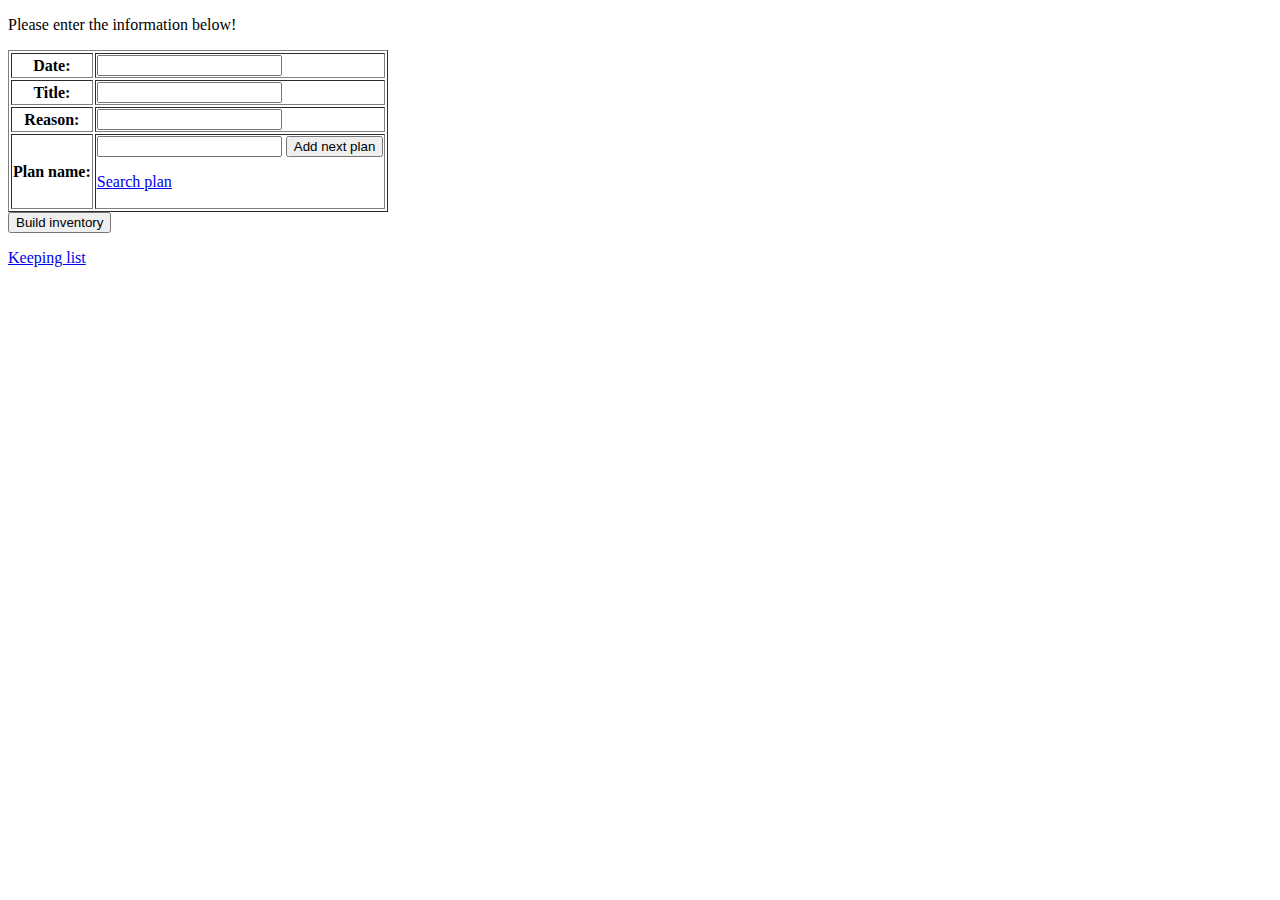
==== Add.html @ 8ef6d0cf "searchplan" ====
<!DOCTYPE html>
<html>
    <head>
        <link rel="stylesheet" type="text/css" href="style.css">
        <meta charset="UTF-8">
        <meta name="viewport" content="width=device-width, initial-scale=1.0">
        <title>Add</title>
    </head>
<body>
    <div class="container">
        <p>
            Please enter the information below! 
        </p>
        <form method="POST" action="Add.php" >
            <table border="1">
            <tr>
                <th>Date: </th>
                <td>
                    <input type="print_date" id=" date" name="print_date">
                </td>
            </tr>
            <tr>
                <th>Title: </th>
                <td>
                    <input type="text" id="title" name="title">
                </td>
            </tr>
            <tr>
                <th>Reason: </th>
                <td>
                    <input type="text" id="reason" name="reason">
                </td>
            </tr>
            <tr>
                <th>Plan name: </th>
                <td>
                    <input type="text" id="plan_name" name="plan_name">
                    <button type="submit" class="btn2">Add next plan</button>
                    <p><a href="SearchPlan.html" target="_blank">Search plan</a></p>
                </td>
            </tr>
        </table>
        </form>
        <form method="POST" action="Records.html" >
            <button type="submit" class="btn2">Build inventory</button>
        </form>
        <p><a href="Records.html" target="_blank">Keeping list</a></p>
    </div>
    
 
</body>
</html>
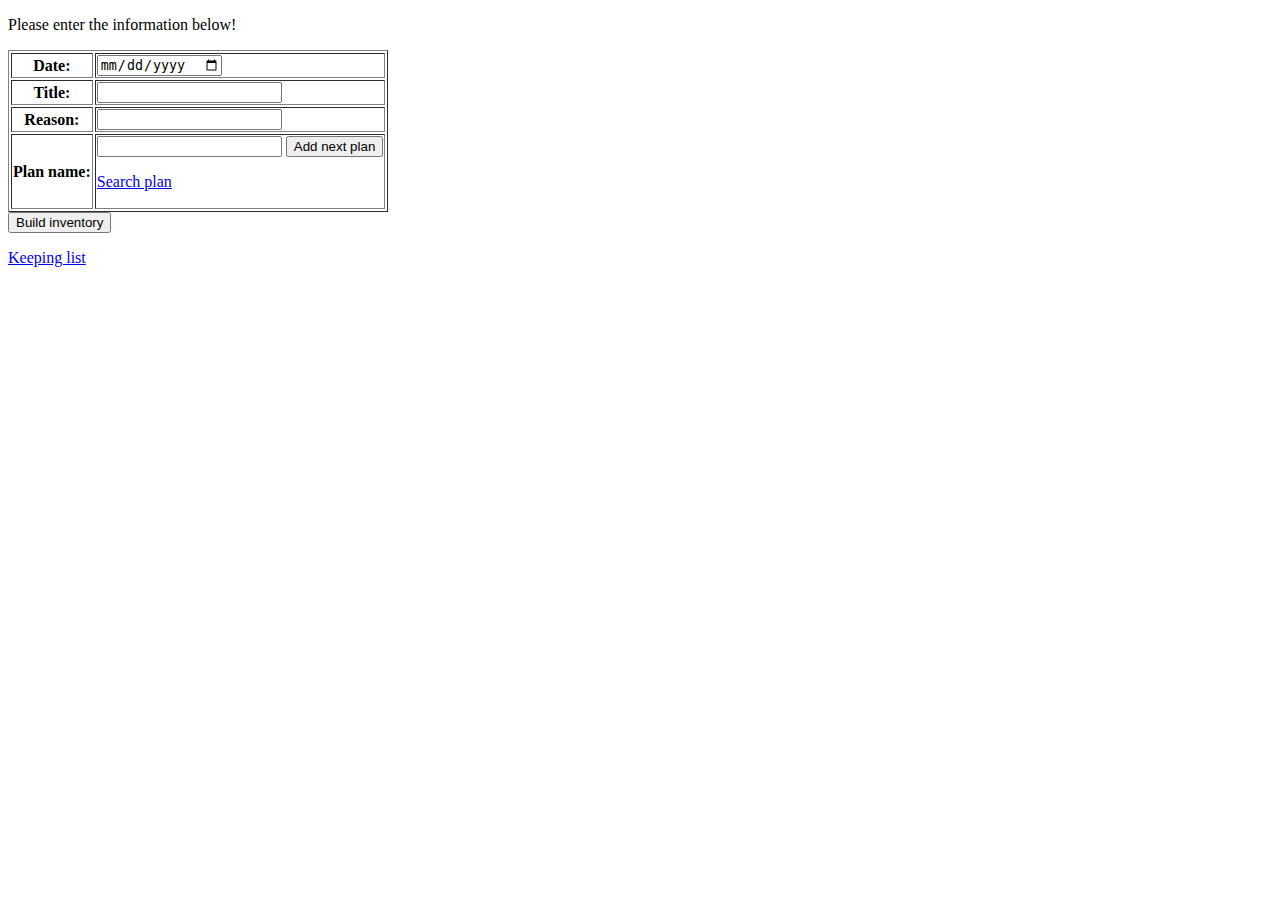
==== commit 94814f7f: "Add date" ====
--- a/Add.html
+++ b/Add.html
@@ -16,7 +16,7 @@
             <tr>
                 <th>Date: </th>
                 <td>
-                    <input type="print_date" id=" date" name="print_date">
+                    <input type="date" id=" date" name="print_date">
                 </td>
             </tr>
             <tr>
@@ -41,7 +41,7 @@
             </tr>
         </table>
         </form>
-        <form method="POST" action="Records.html" >
+        <form method="POST" action="Add.php" >
             <button type="submit" class="btn2">Build inventory</button>
         </form>
         <p><a href="Records.html" target="_blank">Keeping list</a></p>
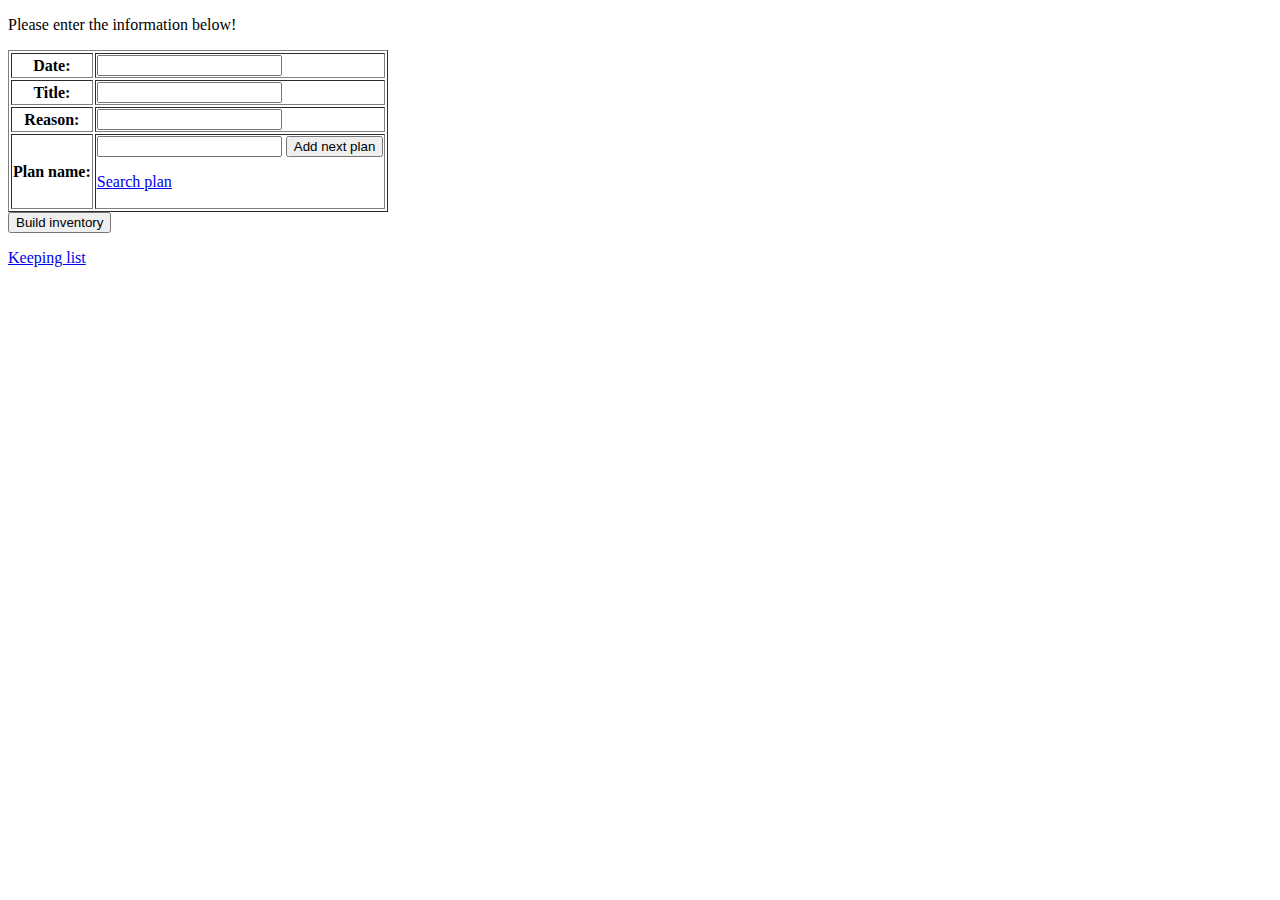
==== commit 6d5597c8: "Update Add.html" ====
--- a/Add.html
+++ b/Add.html
@@ -16,7 +16,7 @@
             <tr>
                 <th>Date: </th>
                 <td>
-                    <input type="date" id=" date" name="print_date">
+                    <input type="print_date" id=" date" name="print_date">
                 </td>
             </tr>
             <tr>
@@ -41,7 +41,7 @@
             </tr>
         </table>
         </form>
-        <form method="POST" action="Add.php" >
+        <form method="POST" action="Records.html" >
             <button type="submit" class="btn2">Build inventory</button>
         </form>
         <p><a href="Records.html" target="_blank">Keeping list</a></p>
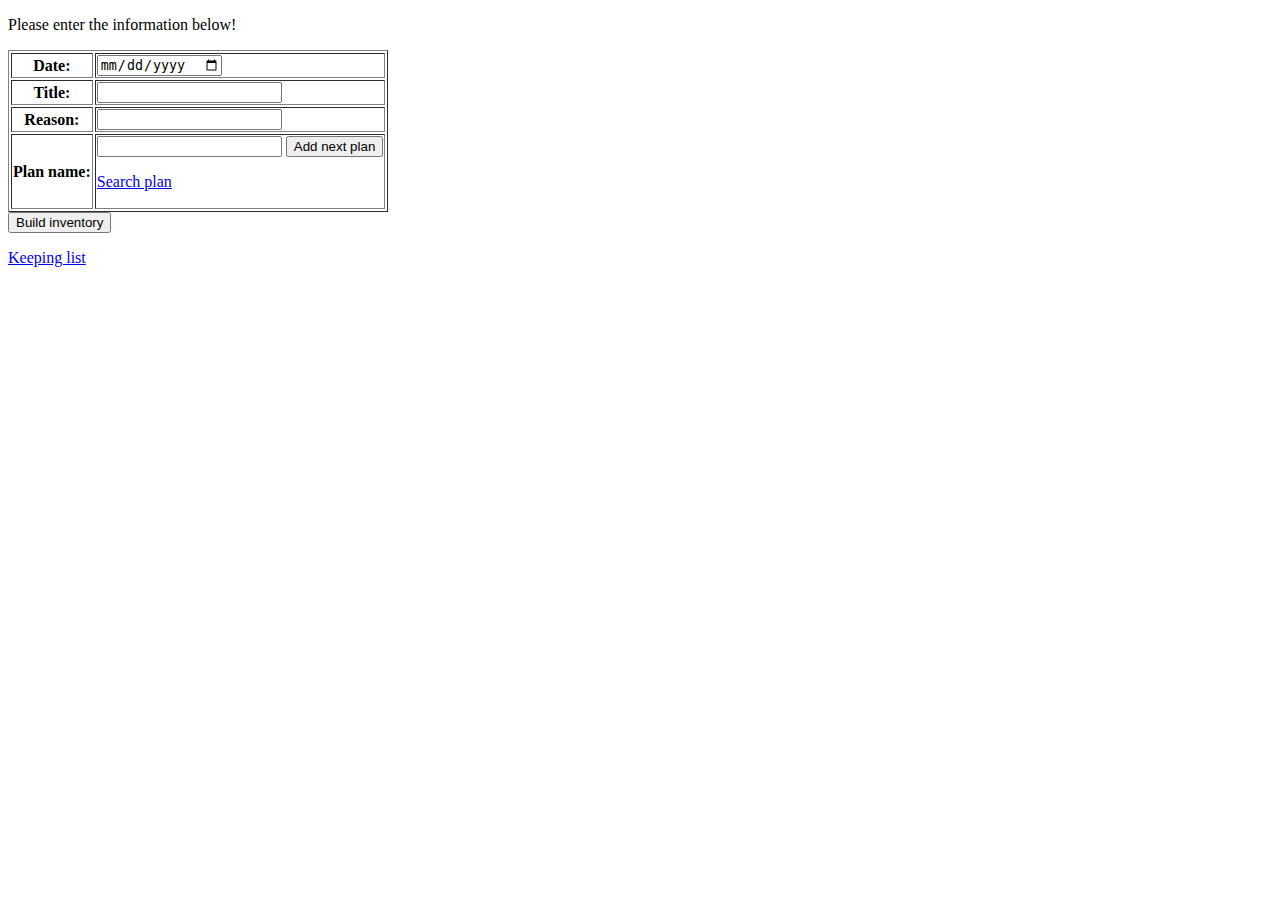
==== commit f4c405a9: "Merge branch 'main' of https://github.com/ZhengJienJie-0811/DBMS_Project" ====
--- a/Add.html
+++ b/Add.html
@@ -16,7 +16,7 @@
             <tr>
                 <th>Date: </th>
                 <td>
-                    <input type="print_date" id=" date" name="print_date">
+                    <input type="date" id=" date" name="print_date">
                 </td>
             </tr>
             <tr>
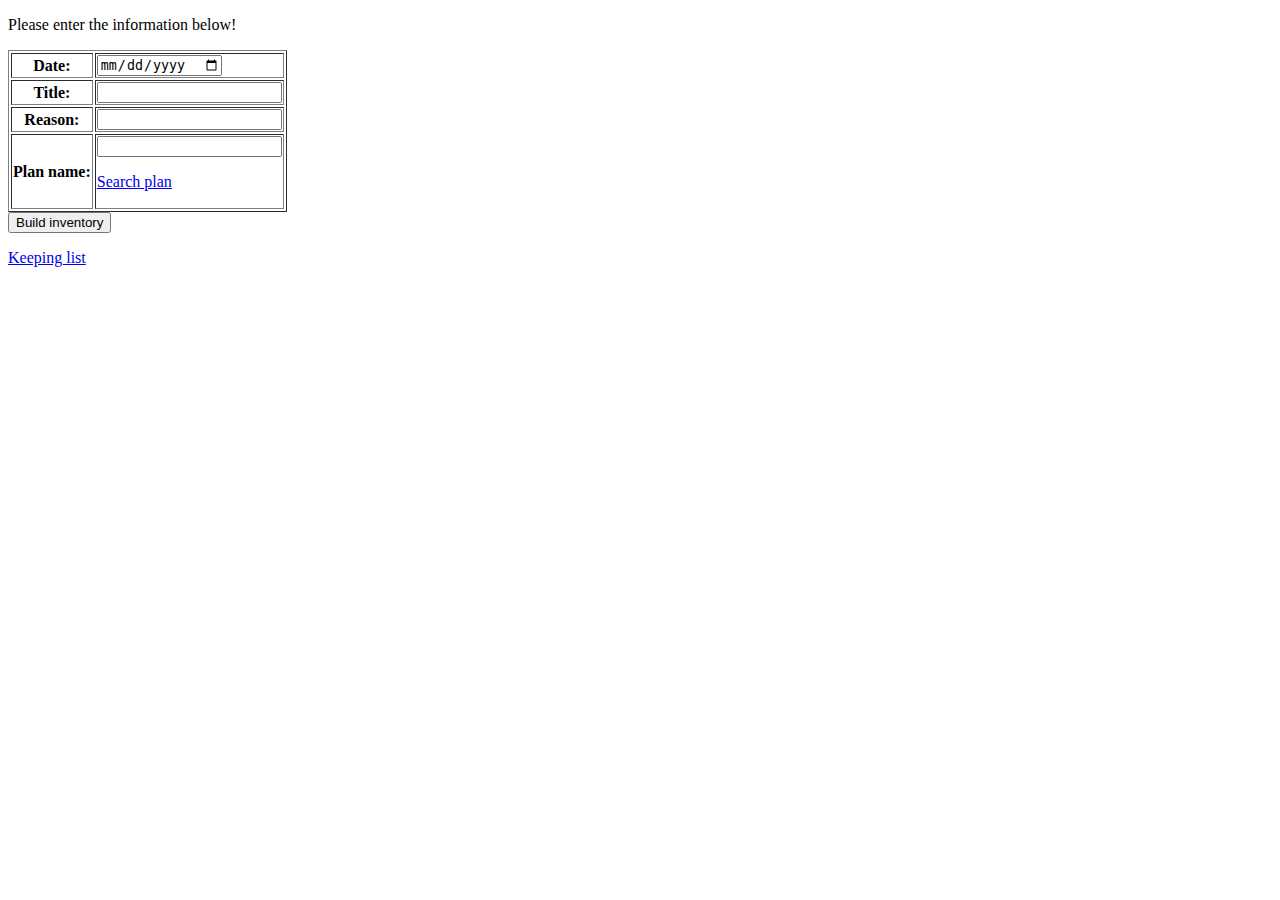
==== commit 58bacfde: "Update Add.html" ====
--- a/Add.html
+++ b/Add.html
@@ -35,13 +35,10 @@
                 <th>Plan name: </th>
                 <td>
                     <input type="text" id="plan_name" name="plan_name">
-                    <button type="submit" class="btn2">Add next plan</button>
                     <p><a href="SearchPlan.html" target="_blank">Search plan</a></p>
                 </td>
             </tr>
         </table>
-        </form>
-        <form method="POST" action="Records.html" >
             <button type="submit" class="btn2">Build inventory</button>
         </form>
         <p><a href="Records.html" target="_blank">Keeping list</a></p>
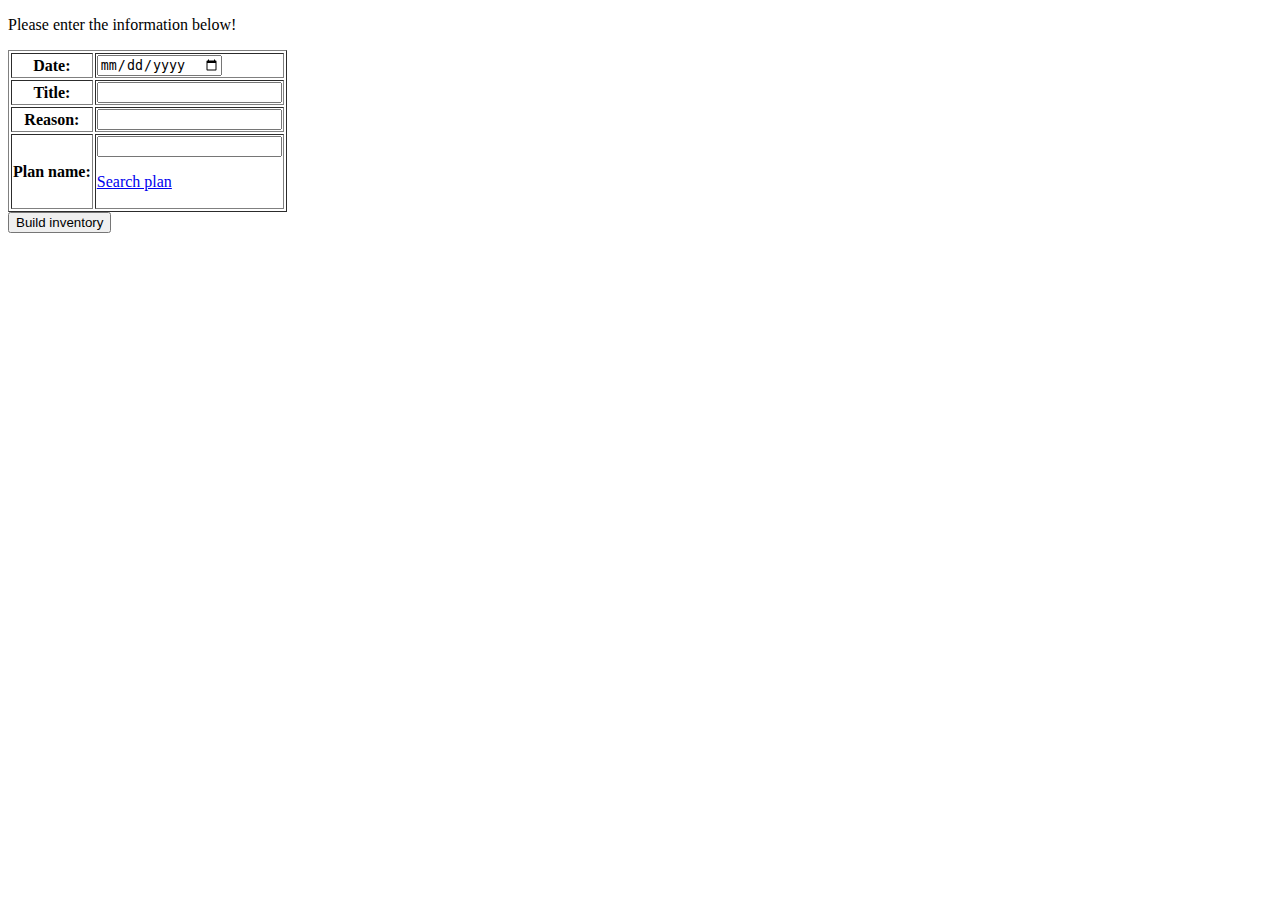
==== commit 59fc13ab: "adjust" ====
--- a/Add.html
+++ b/Add.html
@@ -41,7 +41,6 @@
         </table>
             <button type="submit" class="btn2">Build inventory</button>
         </form>
-        <p><a href="Records.html" target="_blank">Keeping list</a></p>
     </div>
     
  
